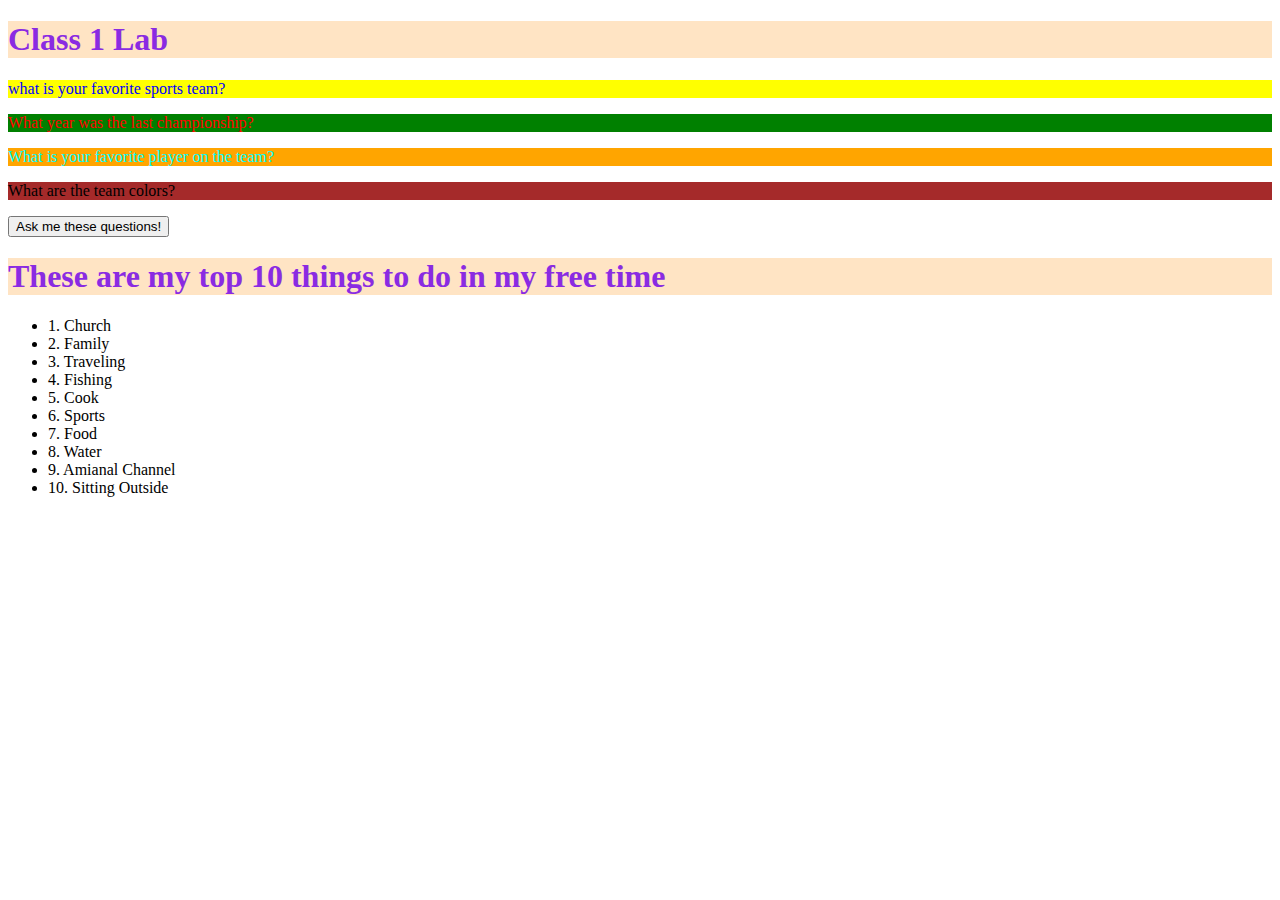
==== 201/Class01/Lab01.html @ bbb6b2d4 "updates" ====
<!DOCTYPE html>
<html lang="en">
<head>
    <meta charset="UTF-8">
    <meta http-equiv="X-UA-Compatible" content="IE=edge">
    <meta name="viewport" content="width=device-width, initial-scale=1.0">
    <title>Lab01</title>
    <style>
        h1 {
            color: blueviolet;
            background-color: bisque;
        }
    </style>
</head>
<body>
    <header>
        <h1>Class 1 Lab</h1>
    </header>
    <p style="color: blue; background-color: yellow;" >what is your favorite sports team?</p> 
       <p style="color: red; background-color: green;" >What year was the last championship?</p> 
       <p style="color:aqua; background-color:orange;"> What is your favorite player on the team?</p>
       <p style="color:black; background-color:brown;"> What are the team colors?</p> 
       
   
    <button onclick="questions()">Ask me these questions!</button>
    <h1>These are my top 10 things to do in my free time</h1>
    <ul>
        <li>1. Church </li>
        <li>2. Family </li>
        <li>3. Traveling </li>
        <li>4. Fishing </li>
        <li>5. Cook </li>
        <li>6. Sports </li>
        <li>7. Food </li>
        <li>8. Water </li>
        <li>9. Amianal Channel </li>
        <li>10. Sitting Outside </li>
    
    </ul>
    <script src="script.js"></script>
</body>
</html>
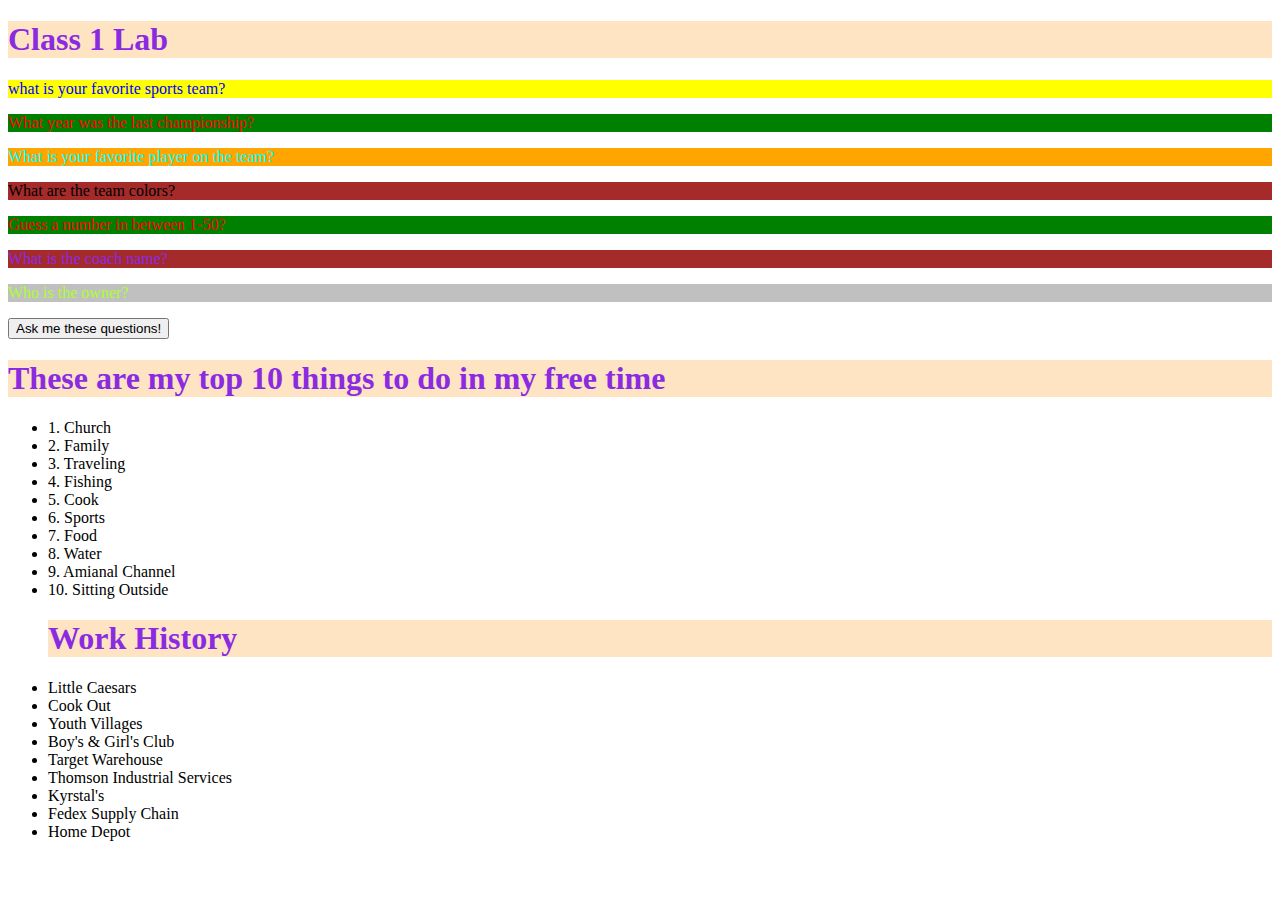
==== commit 5e6c8238: "updates" ====
--- a/201/Class01/Lab01.html
+++ b/201/Class01/Lab01.html
@@ -20,7 +20,9 @@
        <p style="color: red; background-color: green;" >What year was the last championship?</p> 
        <p style="color:aqua; background-color:orange;"> What is your favorite player on the team?</p>
        <p style="color:black; background-color:brown;"> What are the team colors?</p> 
-       
+       <p style="color: red; background-color: green;" >Guess a number in between 1-50?</p>
+       <p style="color: blueviolet; background-color: brown;">What is the coach name?</p>
+       <p style="color:greenyellow;background-color:silver;">Who is the owner?</p>
    
     <button onclick="questions()">Ask me these questions!</button>
     <h1>These are my top 10 things to do in my free time</h1>
@@ -36,6 +38,20 @@
         <li>9. Amianal Channel </li>
         <li>10. Sitting Outside </li>
     
+        <h1> Work History</h1>
+        <li>Little Caesars</li>
+        <li>Cook Out</li>
+        <li>Youth Villages</li>
+        <li>Boy's & Girl's Club</li>
+        <li>Target Warehouse</li>
+        <li>Thomson Industrial Services</li>
+        <li>Kyrstal's</li>
+        <li>Fedex Supply Chain</li>
+        <li>Home Depot</li>
+        
+
+
+
     </ul>
     <script src="script.js"></script>
 </body>
